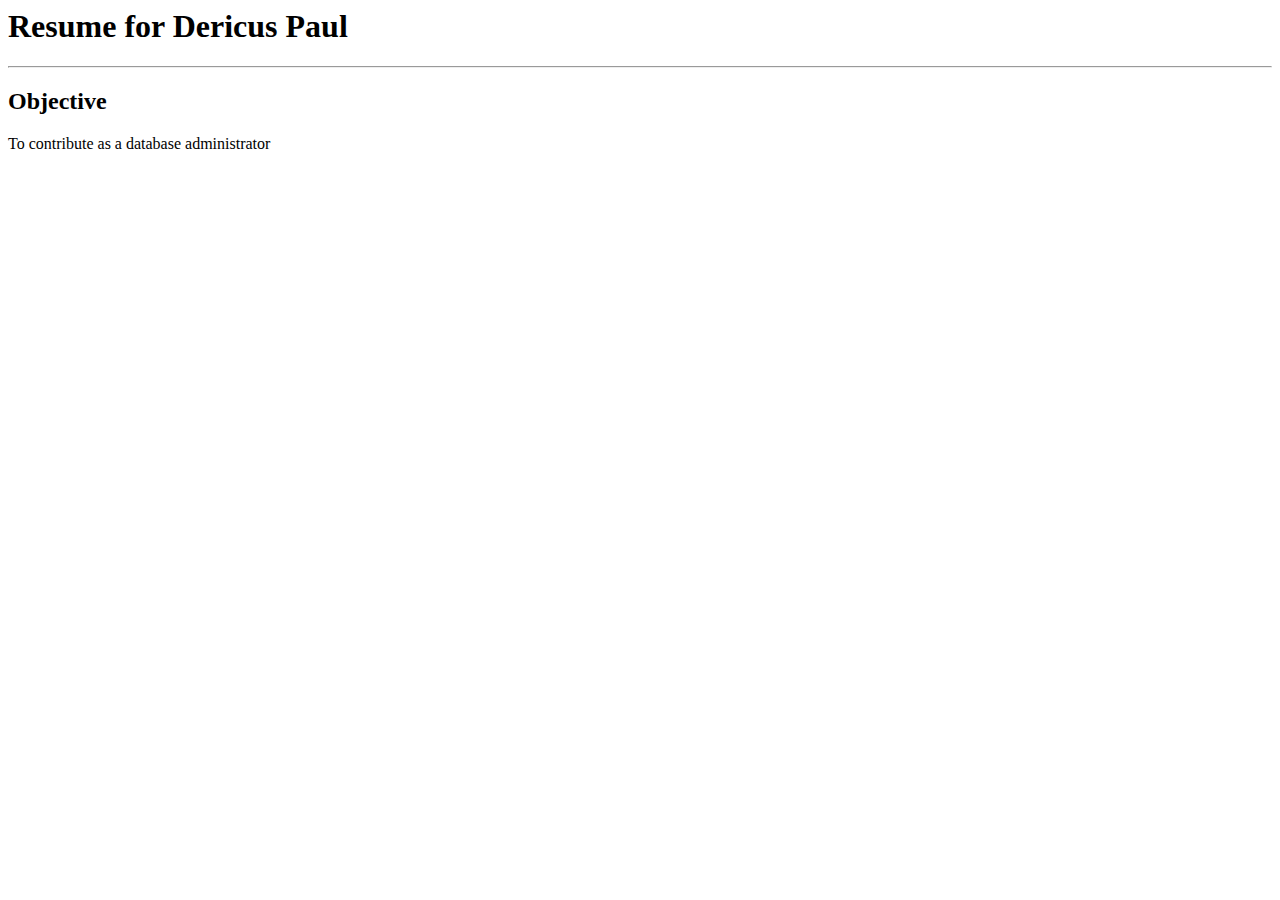
==== index.html @ ba70216b "added index,html" ====
<html>
<head>
<title>Dericus Resume</title>    
    
</head>  

<body>
<h1>Resume for Dericus Paul</h1>    


<hr> 
<h2>Objective</h2>
<p>To contribute as a database administrator</p>
</body>

    
    
    
    
    
    
    
</html>
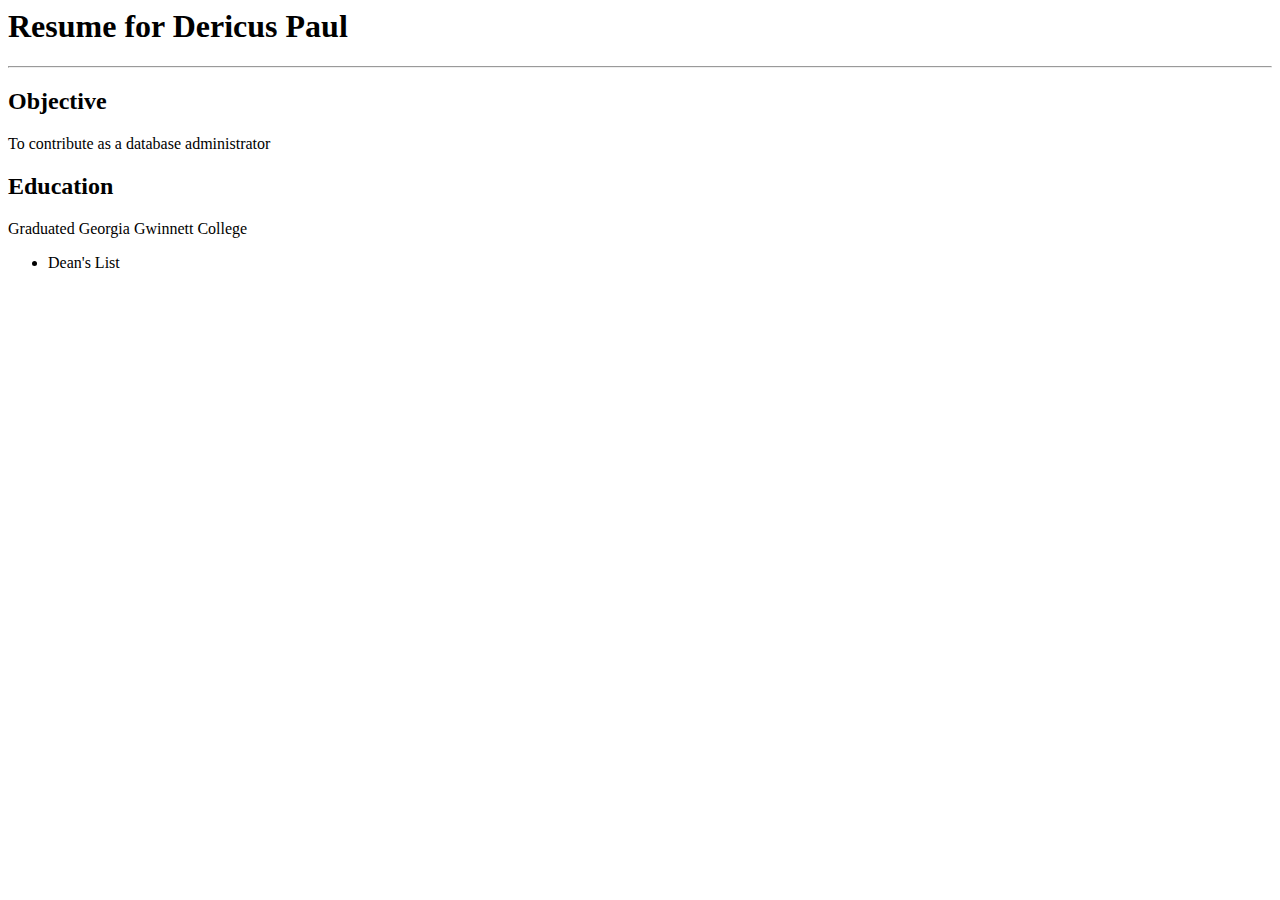
==== commit 2b892a36: "updated with education" ====
--- a/index.html
+++ b/index.html
@@ -11,6 +11,15 @@
 <hr> 
 <h2>Objective</h2>
 <p>To contribute as a database administrator</p>
+
+<h2>Education</h2>
+<p>Graduated Georgia Gwinnett College</p>
+
+<ul>
+    <li>Dean's List</li>    
+</ul>
+
+
 </body>
 
     
@@ -20,4 +29,4 @@
     
     
     
-</html>+</html>
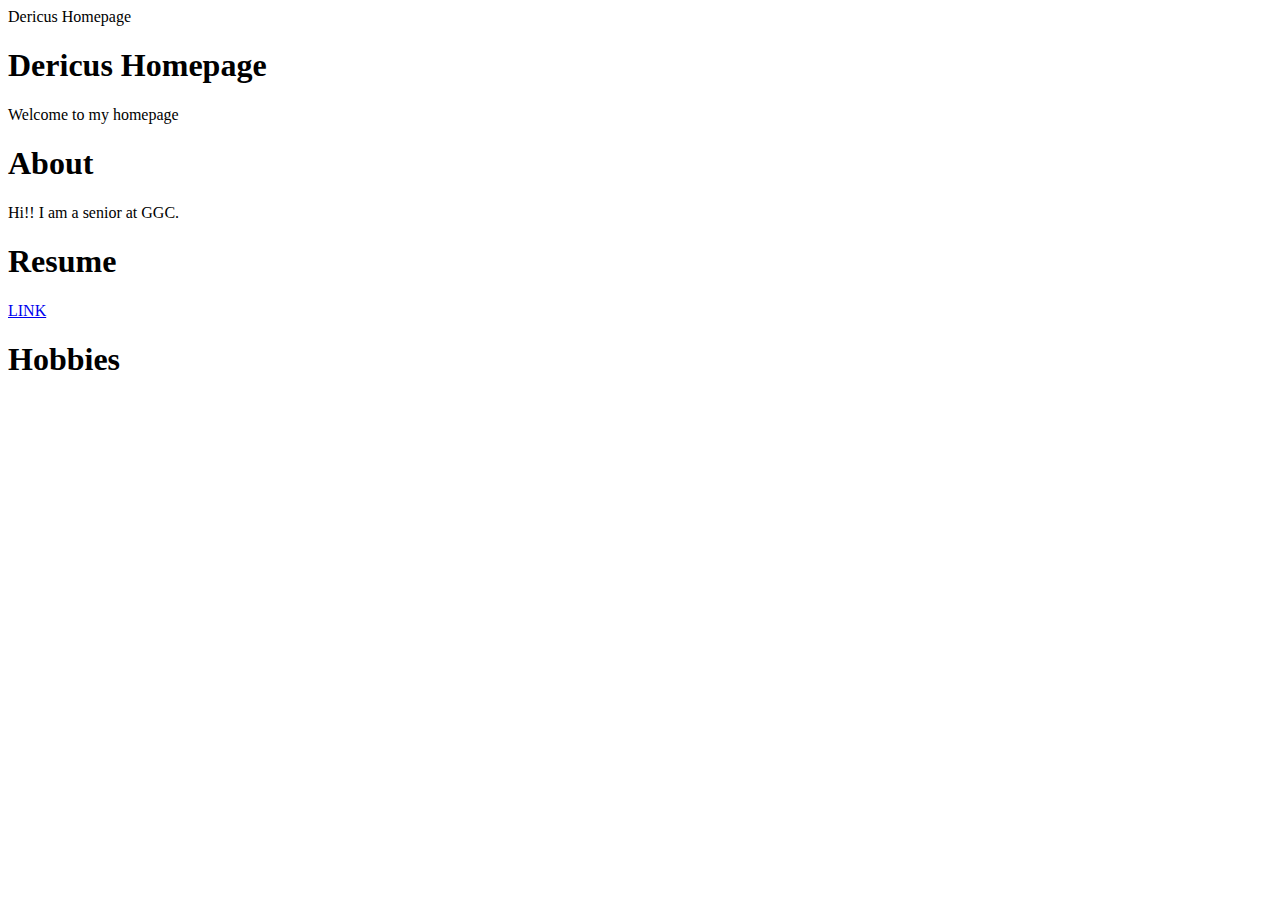
==== commit 609fea03: "added index.html" ====
--- a/index.html
+++ b/index.html
@@ -1,27 +1,26 @@
 <html>
-<head>
-<title>Dericus Resume</title>    
     
-</head>  
+    <head>
+        Dericus Homepage
+    </head>
+    
+    <body>
+        <h1>Dericus Homepage</h1>
+        <p>Welcome to my homepage</p>
+        
+        <h1>About</h1>
+        <p>Hi!! I am a senior at GGC.</p>
+        
+        <h1>Resume</h1>
+        <p></p>
+        <a href="resume.html">LINK</a>
+        
+        <h1>Hobbies</h1>
+        <p></p>
 
-<body>
-<h1>Resume for Dericus Paul</h1>    
-
-
-<hr> 
-<h2>Objective</h2>
-<p>To contribute as a database administrator</p>
-
-<h2>Education</h2>
-<p>Graduated Georgia Gwinnett College</p>
-
-<ul>
-    <li>Dean's List</li>    
-</ul>
-
-
-</body>
-
+        
+        
+    </body>
     
     
     
@@ -29,4 +28,14 @@
     
     
     
-</html>
+    
+    
+    
+    
+    
+    
+    
+    
+    
+    
+</html>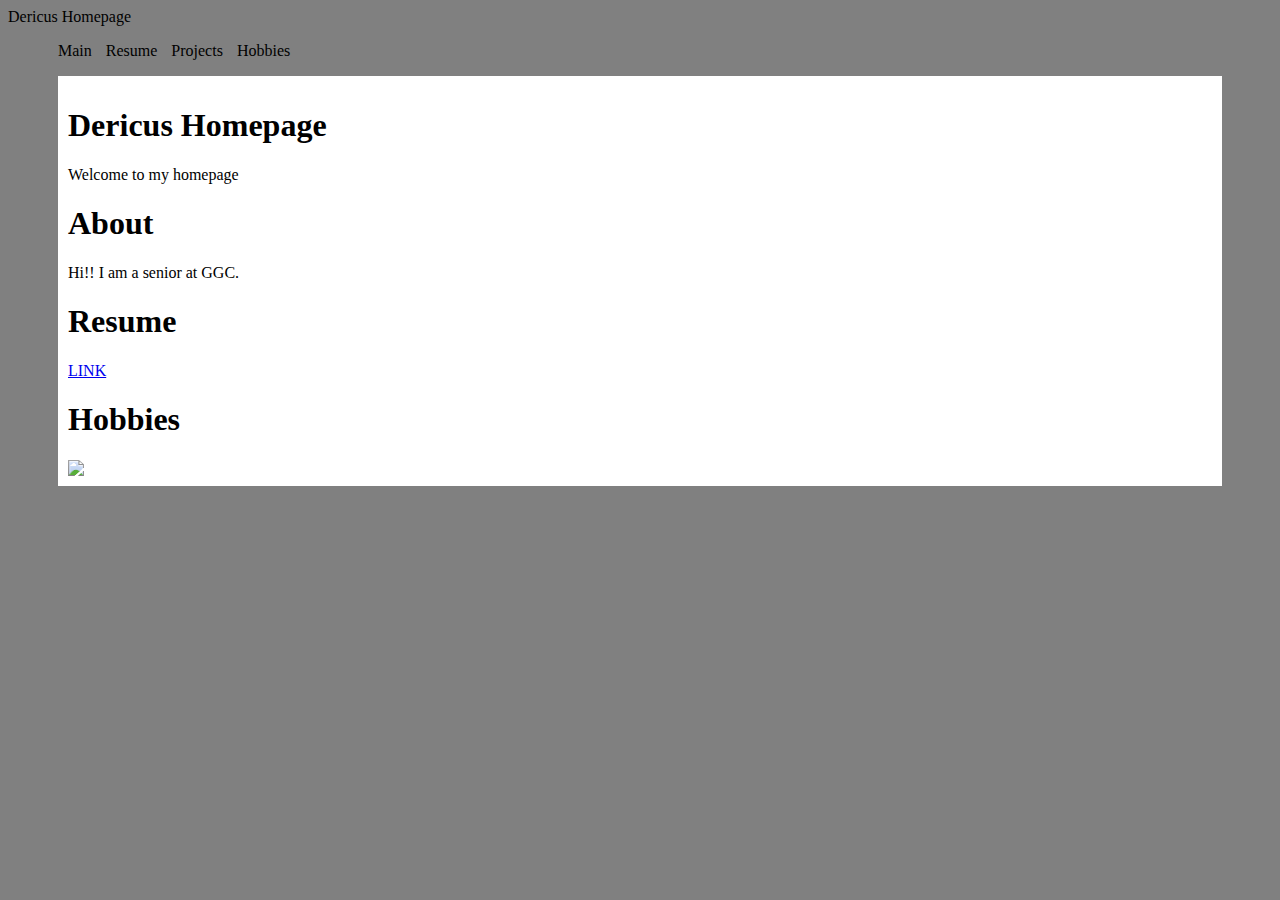
==== commit 50a3ba0d: "updated picture to center" ====
--- a/index.html
+++ b/index.html
@@ -1,10 +1,22 @@
+
+
 <html>
     
     <head>
         Dericus Homepage
+        <link rel="stylesheet" type="text/css" href="css/main.css"/>
     </head>
     
     <body>
+        <div class="nav">
+        <ul>
+            <li>Main</li>
+            <li>Resume</li>
+            <li>Projects</li>
+            <li>Hobbies</li>
+        </ul>
+        </div>
+        <div class ="container">
         <h1>Dericus Homepage</h1>
         <p>Welcome to my homepage</p>
         
@@ -17,9 +29,10 @@
         
         <h1>Hobbies</h1>
         <p></p>
+        <img id="Piano" src="http://static.squarespace.com/static/51d349f6e4b085686832099b/t/51d3a4b7e4b0290bcc57260a/1372824759515/piano-s.jpg"/>
 
         
-        
+        </div>
     </body>
     
     
--- a/css/main.css
+++ b/css/main.css
@@ -0,0 +1,23 @@
+body {
+    background-color: gray;
+}
+
+.nav li {
+    display: inline;
+    margin-left:10px;
+}
+
+.container {
+    padding: 10px 10px 10px 10px;
+    margin-top:10px;
+    margin-bottom:50px;
+    margin-right:50px;
+    margin-left:50px;
+    background-color: white;
+    
+}
+
+#Piano {
+    display:block;
+    margin: 0 auto;
+}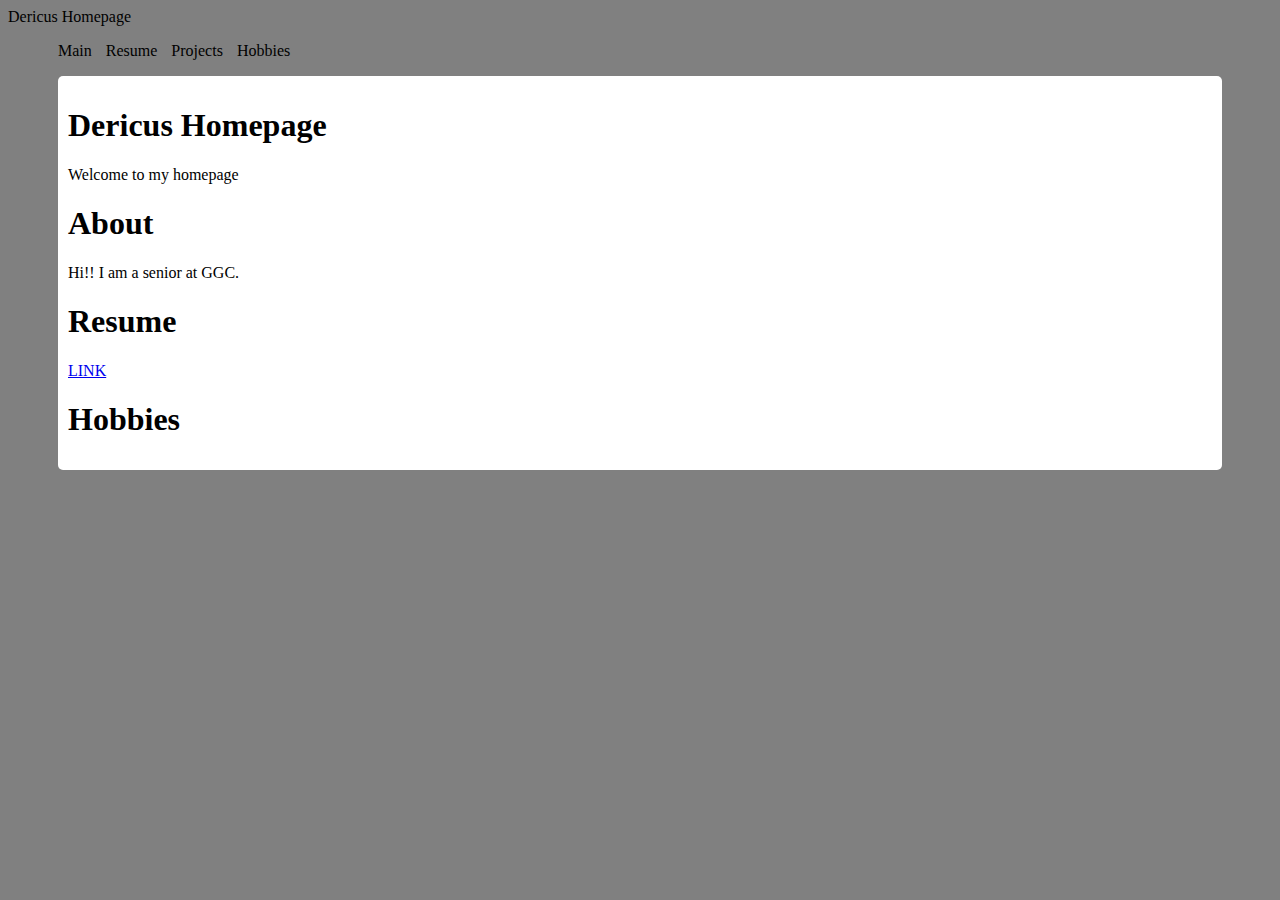
==== commit 8df60336: "updated resume.html" ====
--- a/index.html
+++ b/index.html
@@ -29,26 +29,11 @@
         
         <h1>Hobbies</h1>
         <p></p>
-        <img id="Piano" src="http://static.squarespace.com/static/51d349f6e4b085686832099b/t/51d3a4b7e4b0290bcc57260a/1372824759515/piano-s.jpg"/>
+        
 
         
         </div>
     </body>
     
-    
-    
-    
-    
-    
-    
-    
-    
-    
-    
-    
-    
-    
-    
-    
-    
+
 </html>--- a/css/main.css
+++ b/css/main.css
@@ -14,6 +14,7 @@
     margin-right:50px;
     margin-left:50px;
     background-color: white;
+    border-radius:5px;
     
 }
 
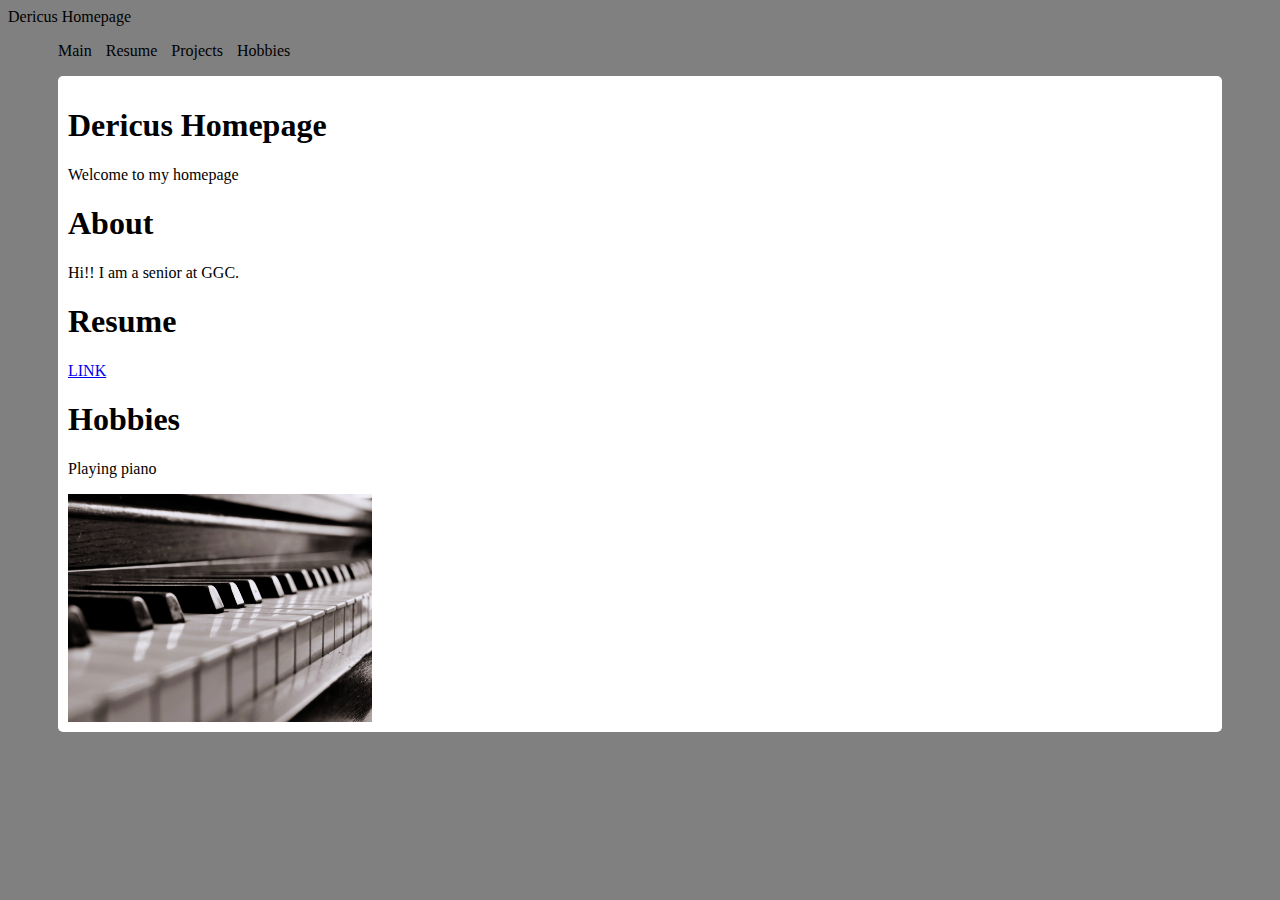
==== commit cb2e03b1: "added piano pic" ====
--- a/index.html
+++ b/index.html
@@ -28,7 +28,8 @@
         <a href="resume.html">LINK</a>
         
         <h1>Hobbies</h1>
-        <p></p>
+        <p>Playing piano</p>
+        <img src="piano.jpg" alt="Piano" style="width:304px;height:228px;">
         
 
         
